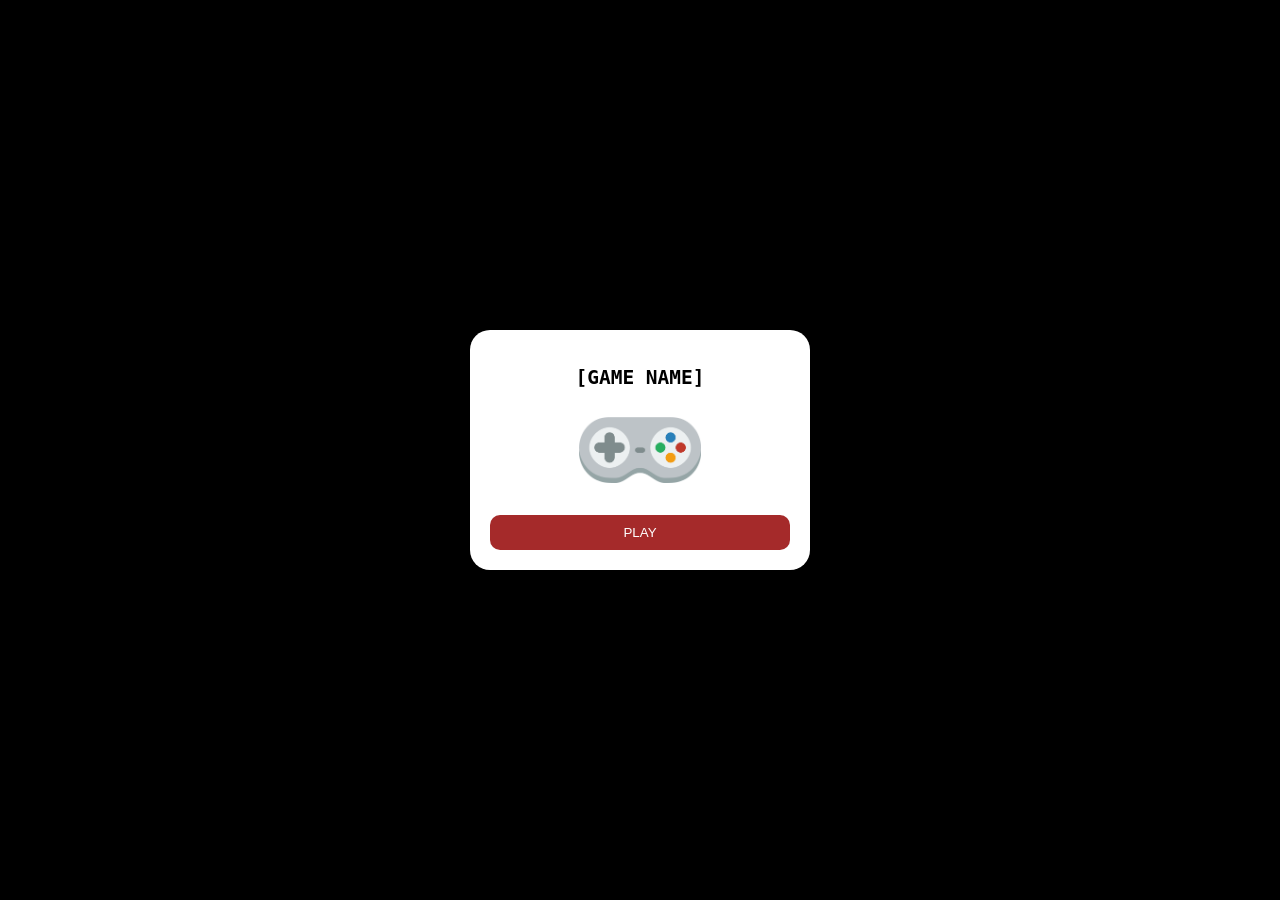
==== index.html @ 9417e879 "Initial commit" ====
<!DOCTYPE html>
<html lang="en">
<head>
  <meta charset="UTF-8">
  <meta http-equiv="X-UA-Compatible" content="IE=edge">
  <meta name="viewport" content="width=device-width, initial-scale=1.0">
  <title>--CHANGE ME--</title>
  <link rel="stylesheet" href="styles.css">
</head>
<body>
    <canvas id="game"></canvas> 


    <div id="pop-up">
      <div class="pop-up-content">
        <h2>[GAME NAME]</h2>
        <div id="img-container">
          <img src="./sprites/controller.png" alt="game image">
        </div>
        <button id="play-btn" onclick="playGame()">PLAY</button>
      </div>
    </div>

    <div id="game-over-pu">
        <div class="pop-up-content">
                <img src="./sprites/gameover.png" alt="gameover png"/>
                <h2 id="score-val">SCORE: 10</h2>
            <table>
                <thead>
                    <tr>
                        <th>HI SCORE</th>
                        <th>NAME</th>
                    </tr>
                </thead>
                <tbody>
                    <tr id="leader-1">
                        <td>143847</td>
                        <td>Kevin</td>
                    </tr>
                    <tr id="leader-2">
                        <td>21453</td>
                        <td>Steve</td>
                    </tr>
                    <tr id="leader-3">
                        <td>143847</td>
                        <td>Kevin</td>
                    </tr>
                    <tr id="leader-4">
                        <td>143847</td>
                        <td>Kevin</td>
                    </tr>
                    <tr id="leader-5">
                        <td>143847</td>
                        <td>Kevin</td>
                    </tr>
                </tbody>
            </table>
            <button id="play-again-btn" onclick="playGame()">Play Again?</button>
        </div> 
    </div>
    

    <script src="./globals/constants.js"></script>
    <script src="./globals/globals.js"></script>
    <script src="./game.js"></script>
</body>
</html>
---- styles.css ----
html, body {
    display:flex;
    margin: 0 !important;
    padding: 0 !important;

    font-family: monospace;
}

.go-score{
    display: flex;
    justify-content: space-evenly;
}

#pop-up{
    background-color: white;
    padding: 20px;
    width: 300px;
    height: 200px;

    border-radius: 20px;

    position: fixed;
    top: 50%;
    left: 50%;
    transform: translate(-50%, -50%);

    display: block;
}

th{
    text-align: left;
}

#game-over-pu{
    background-color: white;
    padding: 20px;
    width: 300px;
    height: 300px;

    border-radius: 20px;

    position: fixed;
    top: 50%;
    left: 50%;
    transform: translate(-50%, -50%);

    display: none;
}

.pop-up-content{
    height: 100%;
    display: flex;
    flex-direction: column;
    justify-content: space-between;
}

.pop-up-content h2{
    text-align: center;

}


#img-container{
    width: 100%;
    height: 33%;
    display: flex;
    justify-content: center;
}


.pop-up-content img{
    height: 100%;
    object-fit: contain;
}


.pop-up-content button{
    background-color: brown;
    color: white;
    margin-top: 20px;
    padding: 10px;
    border: none;
    border-radius: 10px;

    cursor: pointer;

    transition: .3s;
}

.pop-up-content button:hover{
    background-color: rgb(230, 4, 4);
    transition: .3s;
}
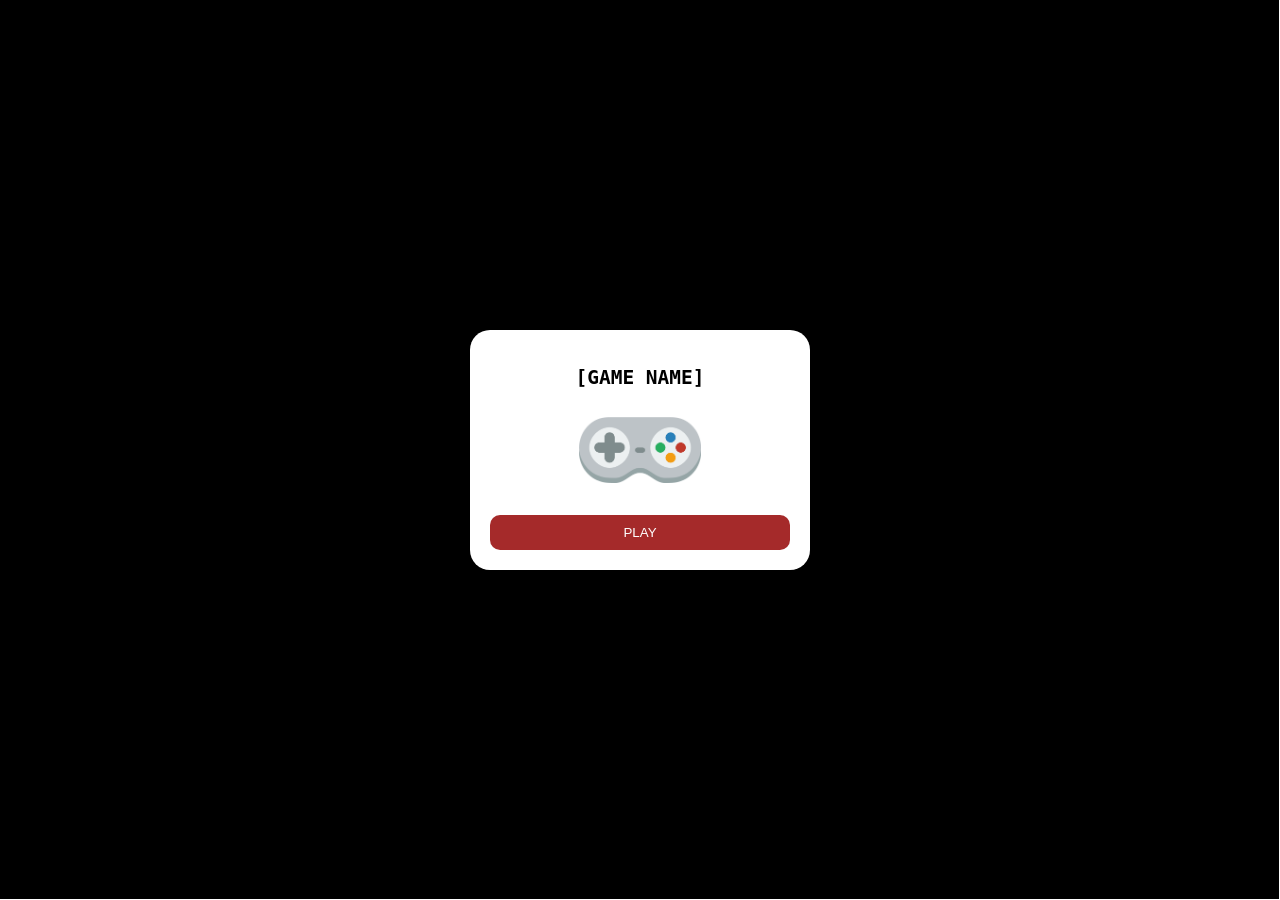
==== commit 2d5b0bdb: "snake" ====
--- a/index.html
+++ b/index.html
@@ -62,6 +62,8 @@
 
     <script src="./globals/constants.js"></script>
     <script src="./globals/globals.js"></script>
+    <script src="./models/Snake.js"></script>
+    <script src="./models/Apple.js"></script>
     <script src="./game.js"></script>
 </body>
 </html>
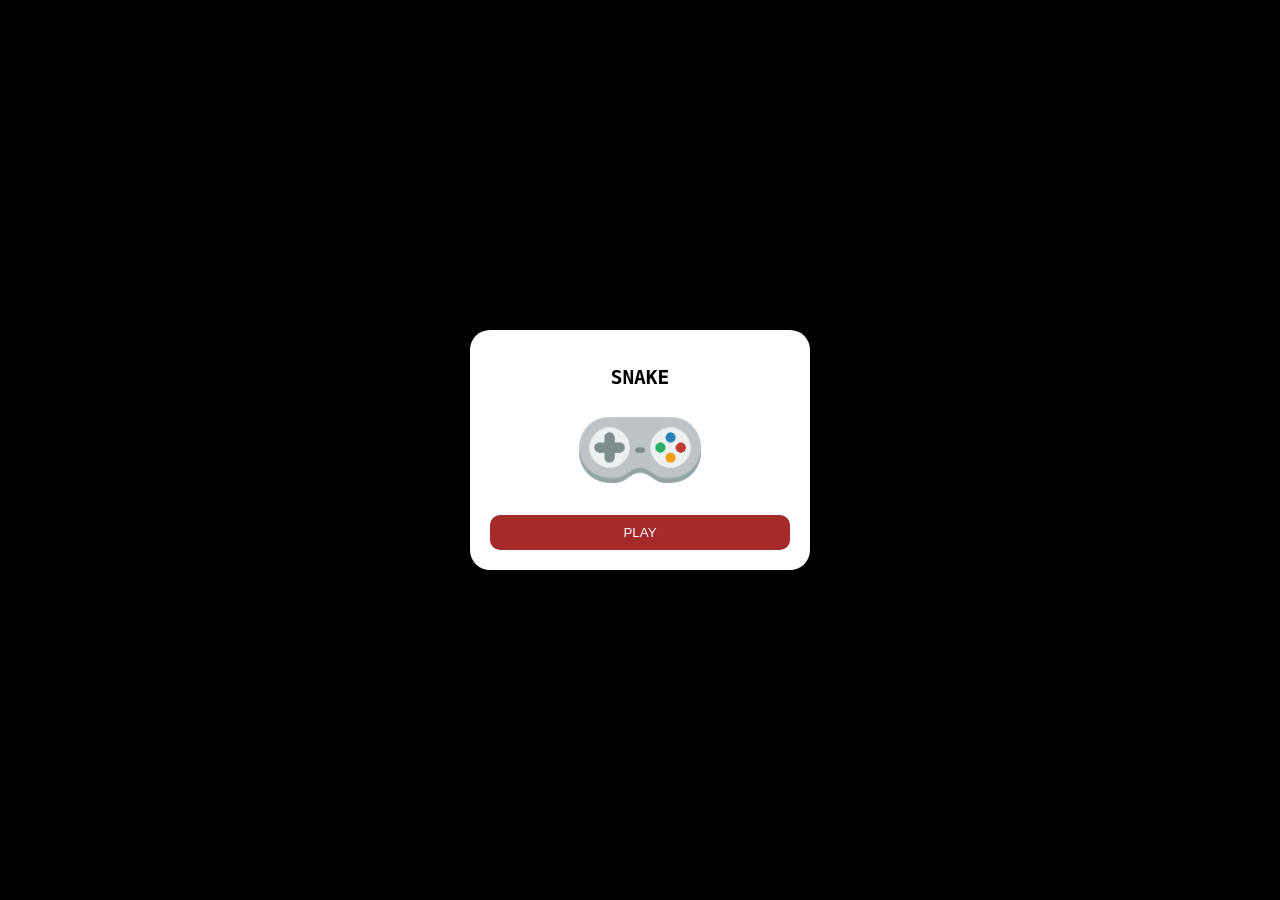
==== commit 10ea2368: "gameover conditions added" ====
--- a/index.html
+++ b/index.html
@@ -4,7 +4,7 @@
   <meta charset="UTF-8">
   <meta http-equiv="X-UA-Compatible" content="IE=edge">
   <meta name="viewport" content="width=device-width, initial-scale=1.0">
-  <title>--CHANGE ME--</title>
+  <title>SNAKE!</title>
   <link rel="stylesheet" href="styles.css">
 </head>
 <body>
@@ -13,7 +13,7 @@
 
     <div id="pop-up">
       <div class="pop-up-content">
-        <h2>[GAME NAME]</h2>
+        <h2>SNAKE</h2>
         <div id="img-container">
           <img src="./sprites/controller.png" alt="game image">
         </div>
